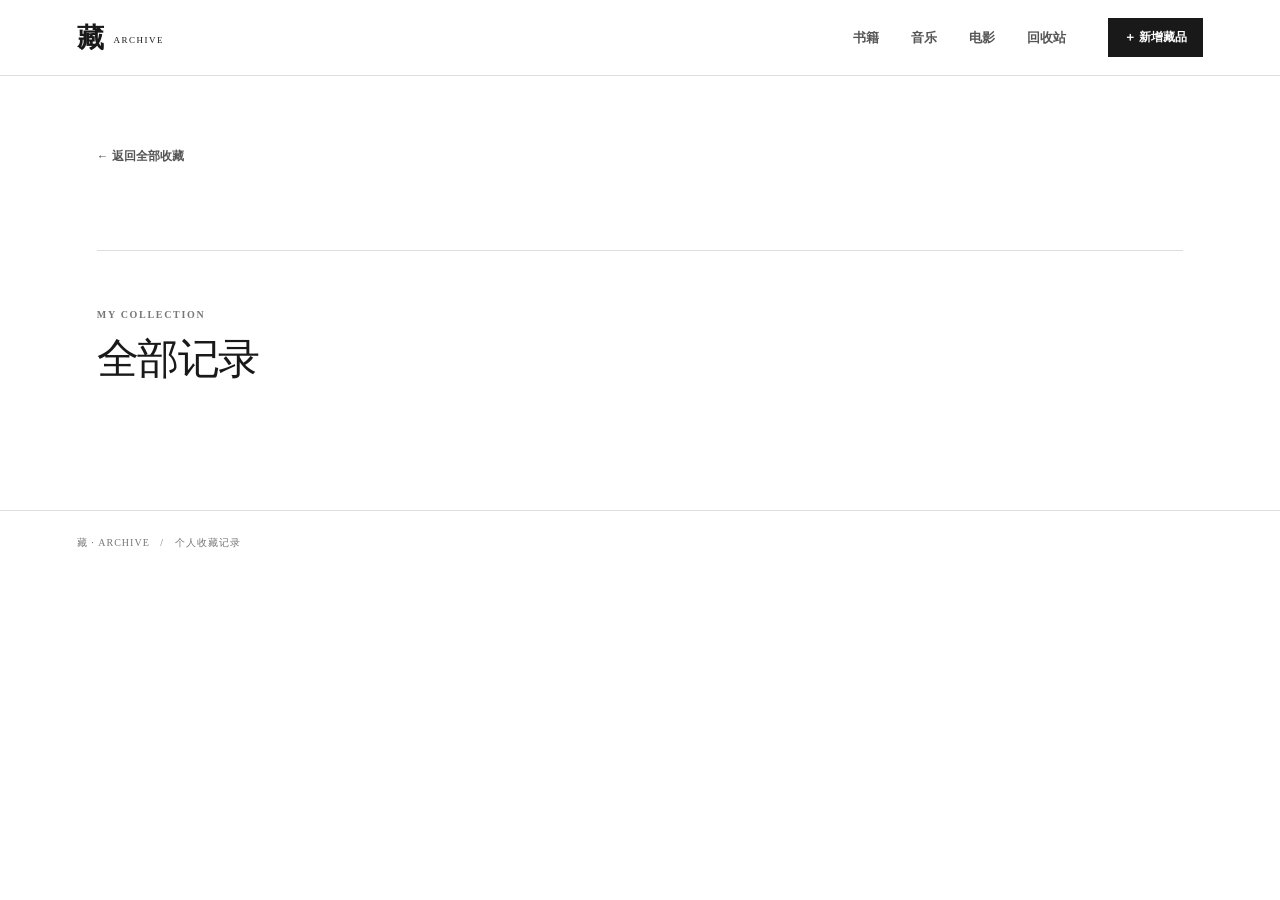
==== category.html @ 3b6a6744 "Add files via upload" ====
<!doctype html><html lang="zh-CN"><head><meta charset="UTF-8"><meta name="viewport" content="width=device-width,initial-scale=1.0"><title>藏 · 分类收藏</title><link rel="preconnect" href="https://fonts.googleapis.com"><link rel="preconnect" href="https://fonts.gstatic.com" crossorigin><link href="https://fonts.googleapis.com/css2?family=Noto+Sans+SC:wght@400;500;600;700&family=Playfair+Display:ital,wght@0,500;0,600;1,500&display=swap" rel="stylesheet"><link rel="stylesheet" href="styles.css"></head><body data-page="category"><header class="topbar"><a href="index.html" class="brand">藏 <span>ARCHIVE</span></a><nav><a href="category.html?type=books">书籍</a><a href="category.html?type=music">音乐</a><a href="category.html?type=movies">电影</a><a href="trash.html">回收站</a></nav><button class="add-button" data-add>＋ 新增藏品</button></header><main><section class="category-hero"><a class="back" href="index.html">← 返回全部收藏</a><p class="eyebrow" id="category-kicker"></p><h1 id="category-title"></h1><p class="intro" id="category-description"></p><p class="field-hint" id="field-hint"></p></section><section class="collection-section compact"><div class="section-heading"><div><p class="eyebrow">MY COLLECTION</p><h2 id="list-title">全部记录</h2></div></div><div class="collection-grid" id="collection-grid"></div></section></main><footer>藏 · ARCHIVE &nbsp; / &nbsp; 个人收藏记录</footer><script src="app.js"></script></body></html>
---- styles.css ----
:root { --ink:#191919; --muted:#777; --line:#dedede; --paper:#fff; --soft:#f7f7f5; }
* { box-sizing:border-box; }
html { scroll-behavior:smooth; }
body { margin:0; color:var(--ink); background:var(--paper); font-family:"Noto Sans SC", sans-serif; font-size:14px; }
.topbar { height:76px; border-bottom:1px solid var(--line); display:flex; align-items:center; justify-content:space-between; padding:0 clamp(24px,6vw,92px); position:sticky; top:0; background:rgba(255,255,255,.95); z-index:5; backdrop-filter:blur(8px); }
.brand { color:var(--ink); text-decoration:none; font:600 27px "Playfair Display", serif; letter-spacing:-1px; }.brand span { font:500 9px "Noto Sans SC"; letter-spacing:1.5px; margin-left:5px; vertical-align:middle; }
nav { display:flex; gap:32px; margin-left:auto; margin-right:42px; } nav a { color:#555; text-decoration:none; font-size:13px; } nav a:hover,.text-link:hover { color:#000; }
button { font:inherit; cursor:pointer; }.add-button,.primary { border:1px solid var(--ink); background:var(--ink); color:white; padding:10px 15px; font-size:12px; }.add-button:hover,.primary:hover { background:#444; }
main { max-width:1240px; margin:auto; padding:0 clamp(24px,6vw,92px); }.hero { min-height:500px; padding:86px 0 64px; display:flex; align-items:flex-start; justify-content:space-between; border-bottom:1px solid var(--line); }
.eyebrow { margin:0 0 16px; color:#777; font-size:10px; letter-spacing:1.7px; font-weight:600; }.hero h1,.section-heading h2,.record-guide h2,.dialog-head h2 { margin:0; font:500 clamp(48px,6vw,78px)/1.1 "Playfair Display", "Noto Sans SC", serif; letter-spacing:-2.5px; }.hero h1 em { font-style:italic; font-weight:500; }.intro { max-width:370px; color:#666; line-height:1.9; margin:25px 0 30px; }.text-link { color:var(--ink); text-decoration:none; font-weight:600; font-size:12px; border-bottom:1px solid var(--ink); padding-bottom:5px; }.text-link span { margin-left:14px; }
.hero-note { width:195px; margin-top:38px; border-top:1px solid var(--ink); padding-top:14px; }.hero-note p { font-size:11px; color:#777; margin:0 0 22px; }.hero-note strong { display:block; font:500 66px/.8 "Playfair Display",serif; }.hero-note span { display:block; margin-top:12px; color:#777; font-size:11px; }
.summary { padding:36px 0 55px; border-bottom:1px solid var(--line); }.summary>p { color:#777; letter-spacing:1.5px; font-size:10px; font-weight:600; }.summary-grid { display:grid; grid-template-columns:repeat(4,1fr); }.summary-item { border-left:1px solid var(--line); padding:0 24px; }.summary-item:first-child { border-left:0; padding-left:0; }.summary-count { display:block; font:500 37px "Playfair Display",serif; }.summary-label { color:#777; font-size:12px; }
.collection-section { padding:76px 0 90px; }.section-heading { display:flex; justify-content:space-between; align-items:flex-end; }.section-heading h2,.record-guide h2,.dialog-head h2 { font-size:42px; letter-spacing:-1.5px; }.filter { background:transparent; border:0; border-bottom:1px solid var(--ink); padding:6px 0; font-size:12px; }.shelf-nav { display:flex; gap:10px; margin:37px 0 28px; flex-wrap:wrap; }.shelf { padding:9px 14px; border:1px solid var(--line); background:white; font-size:12px; color:#666; }.shelf.active,.shelf:hover { border-color:var(--ink); color:var(--ink); }
.collection-grid { display:grid; grid-template-columns:repeat(4,1fr); gap:18px; }.card { min-height:260px; border:1px solid var(--line); padding:18px; display:flex; flex-direction:column; transition:transform .2s,box-shadow .2s; }.card:hover { transform:translateY(-3px); box-shadow:4px 5px 0 var(--ink); }.card-visual { height:125px; display:flex; align-items:center; justify-content:center; margin:-1px -1px 19px; color:white; font:500 48px "Playfair Display",serif; }.book { background:#9c473d; }.poster { background:#2a2b35; }.media { background:#5d6f68; }.merch { background:#a78447; }.card-type { color:#777; font-size:10px; letter-spacing:1.2px; }.card h3 { font-size:16px; margin:6px 0 5px; font-weight:600; line-height:1.4; }.card-meta { color:#777; font-size:12px; margin:0; }.card-note { color:#777; font-size:11px; margin-top:auto; padding-top:12px; border-top:1px solid #eee; }
.record-guide { border-top:1px solid var(--ink); padding:39px 0 90px; display:flex; justify-content:space-between; }.record-guide p:last-child { max-width:330px; color:#666; line-height:1.9; margin:17px 0 0; } footer { padding:25px clamp(24px,6vw,92px); border-top:1px solid var(--line); color:#777; font-size:10px; letter-spacing:1px; }
dialog { width:min(670px,calc(100% - 32px)); border:1px solid var(--ink); padding:0; box-shadow:10px 10px 0 rgba(0,0,0,.14); } dialog::backdrop { background:rgba(0,0,0,.18); }.dialog-head { padding:28px 30px 22px; display:flex; justify-content:space-between; border-bottom:1px solid var(--line); }.dialog-head h2 { font-size:34px; }.close { border:0; background:none; font-size:28px; height:30px; line-height:20px; }.form-grid { padding:25px 30px; display:grid; grid-template-columns:1fr 1fr; gap:18px; } label { color:#555; font-size:11px; display:flex; flex-direction:column; gap:7px; } input,select,textarea { width:100%; border:1px solid #ccc; border-radius:0; padding:10px; background:white; color:var(--ink); font:13px "Noto Sans SC",sans-serif; }.wide { grid-column:1/-1; }.dialog-actions { padding:18px 30px 27px; display:flex; justify-content:flex-end; gap:10px; }.secondary { background:white; border:1px solid #ccc; padding:10px 18px; font-size:12px; }
@media (max-width:720px) { .topbar { height:64px; }.topbar nav { display:none; }.hero { min-height:440px; padding-top:65px; }.hero-note { width:120px; }.hero-note strong { font-size:48px; }.summary-grid { grid-template-columns:1fr 1fr; gap:24px 0; }.summary-item:nth-child(3) { border-left:0; padding-left:0; }.collection-grid { grid-template-columns:1fr 1fr; }.record-guide { display:block; }.form-grid { grid-template-columns:1fr; }.wide { grid-column:auto; } }
@media (max-width:430px) { .hero { display:block; }.hero-note { margin-top:60px; }.collection-grid { grid-template-columns:1fr; }.add-button { padding:8px 10px; }.summary-item { padding:0 12px; } }
.card-link { color:inherit; text-decoration:none; }.medium { font-weight:700; color:var(--ink); }.detail-hero { display:grid; grid-template-columns:minmax(220px,40%) 1fr; gap:60px; align-items:center; padding:56px 0; border-bottom:1px solid var(--line); }.detail-visual { min-height:310px; display:grid; place-items:center; color:#fff; font:500 100px "Playfair Display",serif; }.detail-hero h1 { margin:0; font:500 58px/1.15 "Playfair Display","Noto Sans SC",serif; letter-spacing:-2px; }.detail-creator { color:#666; font-size:17px; margin:20px 0; }.detail-format { display:inline-block; border:1px solid var(--ink); padding:6px 13px; font-weight:700; font-size:12px; }.detail-body { display:grid; grid-template-columns:1.35fr 1fr; gap:60px; padding:58px 0 100px; }.detail-body h2 { font:500 30px "Playfair Display","Noto Sans SC",serif; margin:0 0 22px; }.detail-body dl { margin:0; border-top:1px solid var(--line); }.detail-body dl div { display:grid; grid-template-columns:120px 1fr; padding:16px 0; border-bottom:1px solid var(--line); }.detail-body dt { color:#777; font-size:12px; }.detail-body dd { margin:0; font-weight:500; }.detail-note { padding:25px 28px; background:var(--soft); align-self:start; }.detail-note p:last-child { line-height:1.9; color:#555; margin:0; }.detail-empty { min-height:500px; padding-top:100px; }.detail-empty h1 { font:500 42px "Playfair Display","Noto Sans SC",serif; }
@media (max-width:720px) { .detail-hero,.detail-body { grid-template-columns:1fr; gap:30px; }.detail-visual { min-height:210px; }.detail-hero h1 { font-size:42px; }.detail-body { padding-top:40px; }.detail-body dl div { grid-template-columns:100px 1fr; } }
.detail-actions { display:flex; gap:10px; margin-top:31px; }.danger { border:1px solid #9c473d; color:#9c473d; background:#fff; padding:10px 18px; font-size:12px; }.danger:hover { background:#9c473d; color:#fff; }.trash-hero { padding:72px 0 50px; border-bottom:1px solid var(--line); }.trash-hero h1 { font:500 60px "Playfair Display","Noto Sans SC",serif; margin:0; letter-spacing:-2px; }.trash-card { border-top:1px solid var(--line); padding:18px 0; display:grid; grid-template-columns:58px 1fr auto; align-items:center; gap:17px; }.trash-card:last-child { border-bottom:1px solid var(--line); }.trash-icon { width:56px; height:56px; display:grid; place-items:center; color:#fff; font:500 30px "Playfair Display",serif; }.trash-card h3 { font-size:16px; margin:5px 0; }.trash-card p { color:#777; font-size:12px; margin:0; }.trash-actions { display:flex; gap:9px; }.trash-actions .secondary,.trash-actions .danger { padding:8px 12px; }
@media (max-width:720px) { .trash-card { grid-template-columns:52px 1fr; }.trash-actions { grid-column:1/-1; }.detail-actions { flex-wrap:wrap; } }
.trash-toolbar { min-height:44px; display:flex; align-items:center; gap:17px; margin:0 0 22px; color:#777; font-size:12px; }.trash-toolbar .select-all { flex-direction:row; align-items:center; gap:7px; color:var(--ink); }.trash-toolbar input { width:15px; height:15px; accent-color:var(--ink); }.trash-toolbar .danger { margin-left:auto; }.trash-toolbar .danger:disabled { opacity:.35; cursor:not-allowed; }.collection-grid:has(.trash-card) { grid-template-columns:repeat(3,1fr); }.trash-card { position:relative; display:flex; flex-direction:column; min-height:225px; border:1px solid var(--line); padding:20px; }.trash-check { position:absolute; top:17px; right:17px; }.trash-check input { width:15px; height:15px; accent-color:var(--ink); }.trash-card .card-top { display:flex; align-items:center; gap:10px; }.trash-card h3 { margin:31px 0 8px; font-size:20px; letter-spacing:-.4px; }.trash-card .card-meta { margin:0; color:#777; font-size:12px; }.trash-card .trash-actions { display:flex; gap:9px; margin-top:auto; padding-top:18px; }.trash-card .trash-actions .secondary,.trash-card .trash-actions .danger { padding:8px 12px; }.trash-card:hover { box-shadow:4px 5px 0 var(--ink); }
@media (max-width:720px) { .collection-grid:has(.trash-card) { grid-template-columns:1fr; }.trash-toolbar { flex-wrap:wrap; }.trash-toolbar .danger { margin-left:0; } }
.topbar nav a,.topbar .add-button,.back,.text-link { font-family:"Noto Serif SC","Songti SC","SimSun",serif; font-weight:600; }.detail-body { grid-template-columns:1.55fr .85fr; gap:42px; }.detail-body>div>.eyebrow,.detail-note>.eyebrow { margin-bottom:7px; }.detail-body h2 { font:500 22px "Noto Serif SC","Songti SC","SimSun",serif; margin:0 0 18px; }.detail-body dl { display:grid; grid-template-columns:repeat(2,minmax(0,1fr)); gap:10px; border:0; }.detail-body dl div { display:block; min-height:92px; padding:17px 18px; border:0; background:var(--soft); }.detail-body dt { color:#888; font-size:11px; letter-spacing:.4px; }.detail-body dd { margin-top:10px; font-family:"Noto Serif SC","Songti SC","SimSun",serif; font-size:18px; font-weight:600; color:var(--ink); }.detail-note { padding:24px 26px; border-top:2px solid var(--ink); background:#fafafa; }.detail-note p:last-child { margin-top:18px; font-family:"Noto Serif SC","Songti SC","SimSun",serif; font-size:16px; line-height:2; }.detail-note h2 { font-size:20px; }
@media (max-width:720px) { .detail-body { grid-template-columns:1fr; }.detail-body dl { grid-template-columns:1fr 1fr; } }
@media (max-width:430px) { .detail-body dl { grid-template-columns:1fr; } }
body,body * { font-family:"Songti SC","STSong","SimSun","Noto Serif SC",serif !important; }
.hero h1 em { font-style:normal; }.compact .collection-grid { margin-top:38px; }
.card-visual { overflow:hidden; }.card-visual img,.detail-visual img,.cover-preview img { width:100%; height:100%; object-fit:cover; display:block; }.cover-upload>span { color:#888; font-weight:400; }.cover-upload input[type="file"] { padding:8px; font-size:12px; }.cover-preview { width:120px; height:150px; display:grid; place-items:center; overflow:hidden; color:#999; border:1px dashed #bbb; background:#fafafa; font-size:11px; text-align:center; }.detail-visual { overflow:hidden; }
#confirm-dialog,#delete-dialog { width:min(480px,calc(100% - 32px)); }.confirm { padding:24px; }.confirm h2 { font-size:25px; }.confirm .dialog-actions { padding:12px 0 0; }
.text-card { min-height:225px; padding:20px; box-shadow:none; }.text-card:hover { box-shadow:4px 5px 0 var(--ink); }.text-card .card-top { display:flex; align-items:center; gap:10px; }.card-mark { width:29px; height:29px; display:grid; place-items:center; color:#fff; font:500 17px "Playfair Display",serif; }.text-card h3 { margin:31px 0 8px; font-size:20px; letter-spacing:-.4px; }.text-card .card-meta { font-size:12px; }.text-card .card-meta span { margin:0 5px; color:#aaa; }.text-card .card-note { margin-top:19px; white-space:nowrap; overflow:hidden; text-overflow:ellipsis; }.card-open { color:#777; font-size:11px; margin-top:auto; opacity:0; transition:opacity .2s; }.text-card:hover .card-open { opacity:1; }.detail-visual.has-cover { min-height:0; display:block; background:transparent; }.detail-visual.has-cover img { width:100%; height:auto; max-height:680px; object-fit:contain; display:block; }
.remove-cover { width:max-content; border:0; background:transparent; color:#9c473d; padding:0; font-size:12px; text-decoration:underline; }
.summary-item { text-decoration:none; color:var(--ink); }.summary-label i { font-style:normal; margin-left:7px; opacity:0; transition:opacity .2s; }.summary-item:hover i { opacity:1; }
.movie { background:#2a2b35; }.music { background:#5d6f68; }
.category-hero { padding:72px 0 55px; border-bottom:1px solid var(--line); }.category-hero h1 { font:500 64px "Playfair Display","Noto Sans SC",serif; margin:18px 0 0; letter-spacing:-2px; }.back { color:#555; text-decoration:none; font-size:12px; }.field-hint { border-left:2px solid var(--ink); padding-left:12px; max-width:700px; color:#777; font-size:12px; line-height:1.8; }.compact { padding-top:58px; }.empty { color:#777; }.type-options { padding:13px 30px 30px; }.type-options button { width:100%; position:relative; display:grid; grid-template-columns:50px 1fr 28px; align-items:center; gap:14px; padding:16px 0; border:0; border-bottom:1px solid var(--line); background:white; text-align:left; }.type-options button:hover b { text-decoration:underline; }.type-options b { font-size:17px; }.type-options small { grid-column:2; color:#777; margin-top:-15px; }.type-options i { grid-column:3; grid-row:1/3; font-style:normal; }.type-icon { grid-row:1/3; width:48px; height:48px; display:grid; place-items:center; color:white; font:500 27px "Playfair Display",serif; }.confirm { padding:30px; }.confirm h2 { font-size:28px; margin:0; }.confirm>p:not(.eyebrow) { color:#666; line-height:1.8; }.confirm .dialog-actions { padding:16px 0 0; }
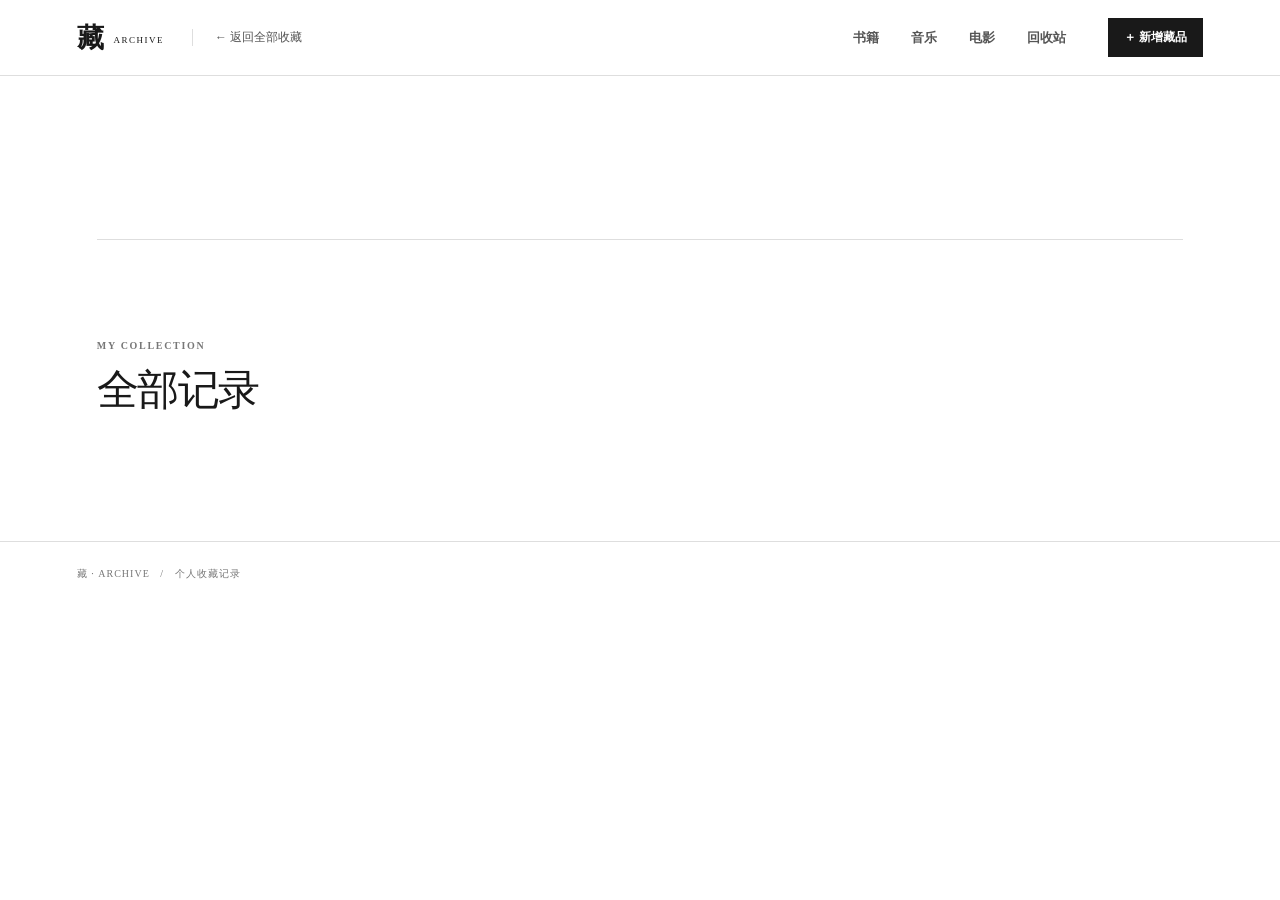
==== commit 5b8418a5: "Add files via upload" ====
--- a/category.html
+++ b/category.html
@@ -1 +1,52 @@
-<!doctype html><html lang="zh-CN"><head><meta charset="UTF-8"><meta name="viewport" content="width=device-width,initial-scale=1.0"><title>藏 · 分类收藏</title><link rel="preconnect" href="https://fonts.googleapis.com"><link rel="preconnect" href="https://fonts.gstatic.com" crossorigin><link href="https://fonts.googleapis.com/css2?family=Noto+Sans+SC:wght@400;500;600;700&family=Playfair+Display:ital,wght@0,500;0,600;1,500&display=swap" rel="stylesheet"><link rel="stylesheet" href="styles.css"></head><body data-page="category"><header class="topbar"><a href="index.html" class="brand">藏 <span>ARCHIVE</span></a><nav><a href="category.html?type=books">书籍</a><a href="category.html?type=music">音乐</a><a href="category.html?type=movies">电影</a><a href="trash.html">回收站</a></nav><button class="add-button" data-add>＋ 新增藏品</button></header><main><section class="category-hero"><a class="back" href="index.html">← 返回全部收藏</a><p class="eyebrow" id="category-kicker"></p><h1 id="category-title"></h1><p class="intro" id="category-description"></p><p class="field-hint" id="field-hint"></p></section><section class="collection-section compact"><div class="section-heading"><div><p class="eyebrow">MY COLLECTION</p><h2 id="list-title">全部记录</h2></div></div><div class="collection-grid" id="collection-grid"></div></section></main><footer>藏 · ARCHIVE &nbsp; / &nbsp; 个人收藏记录</footer><script src="app.js"></script></body></html>
+<!doctype html>
+<html lang="zh-CN">
+<head>
+  <meta charset="UTF-8">
+  <meta name="viewport" content="width=device-width,initial-scale=1.0">
+  <title>藏 · 分类收藏</title>
+  <link rel="preconnect" href="https://fonts.googleapis.com">
+  <link rel="preconnect" href="https://fonts.gstatic.com" crossorigin>
+  <link href="https://fonts.googleapis.com/css2?family=Noto+Sans+SC:wght@400;500;600;700&family=Playfair+Display:ital,wght@0,500;0,600;1,500&display=swap" rel="stylesheet">
+  <link rel="stylesheet" href="styles.css">
+</head>
+<body data-page="category">
+  <header class="topbar">
+    <div class="topbar-left">
+      <a href="index.html" class="brand">藏 <span>ARCHIVE</span></a>
+      <a class="topbar-back" href="index.html">← 返回全部收藏</a>
+    </div>
+    <nav>
+      <a href="category.html?type=books">书籍</a>
+      <a href="category.html?type=music">音乐</a>
+      <a href="category.html?type=movies">电影</a>
+      <a href="trash.html">回收站</a>
+    </nav>
+    <button class="add-button" data-add>＋ 新增藏品</button>
+  </header>
+
+  <main>
+    <section class="category-hero">
+      <div class="category-hero-main">
+        <h1 id="category-title"></h1>
+      </div>
+      <div class="category-hero-aside">
+        <p class="intro" id="category-description"></p>
+        <p class="field-hint" id="field-hint"></p>
+      </div>
+    </section>
+
+    <section class="collection-section compact">
+      <div class="section-heading">
+        <div>
+          <p class="eyebrow">MY COLLECTION</p>
+          <h2 id="list-title">全部记录</h2>
+        </div>
+      </div>
+      <div class="collection-grid" id="collection-grid"></div>
+    </section>
+  </main>
+
+  <footer>藏 · ARCHIVE &nbsp; / &nbsp; 个人收藏记录</footer>
+  <script type="module" src="app.js"></script>
+</body>
+</html>
--- a/styles.css
+++ b/styles.css
@@ -4,17 +4,19 @@
 body { margin:0; color:var(--ink); background:var(--paper); font-family:"Noto Sans SC", sans-serif; font-size:14px; }
 .topbar { height:76px; border-bottom:1px solid var(--line); display:flex; align-items:center; justify-content:space-between; padding:0 clamp(24px,6vw,92px); position:sticky; top:0; background:rgba(255,255,255,.95); z-index:5; backdrop-filter:blur(8px); }
 .brand { color:var(--ink); text-decoration:none; font:600 27px "Playfair Display", serif; letter-spacing:-1px; }.brand span { font:500 9px "Noto Sans SC"; letter-spacing:1.5px; margin-left:5px; vertical-align:middle; }
-nav { display:flex; gap:32px; margin-left:auto; margin-right:42px; } nav a { color:#555; text-decoration:none; font-size:13px; } nav a:hover,.text-link:hover { color:#000; }
+nav { display:flex; gap:32px; margin-left:auto; margin-right:42px; } nav a { color:#555; text-decoration:none; font-size:13px; } nav a:hover,.text-link:hover { color:#000; } nav a.active { color:var(--ink); font-weight:600; }
+.topbar-left { display:flex; align-items:center; gap:28px; }
+.topbar-back { color:#555; text-decoration:none; font-size:12px; border-left:1px solid var(--line); padding-left:22px; transition:color .15s; } .topbar-back:hover { color:var(--ink); }
 button { font:inherit; cursor:pointer; }.add-button,.primary { border:1px solid var(--ink); background:var(--ink); color:white; padding:10px 15px; font-size:12px; }.add-button:hover,.primary:hover { background:#444; }
 main { max-width:1240px; margin:auto; padding:0 clamp(24px,6vw,92px); }.hero { min-height:500px; padding:86px 0 64px; display:flex; align-items:flex-start; justify-content:space-between; border-bottom:1px solid var(--line); }
 .eyebrow { margin:0 0 16px; color:#777; font-size:10px; letter-spacing:1.7px; font-weight:600; }.hero h1,.section-heading h2,.record-guide h2,.dialog-head h2 { margin:0; font:500 clamp(48px,6vw,78px)/1.1 "Playfair Display", "Noto Sans SC", serif; letter-spacing:-2.5px; }.hero h1 em { font-style:italic; font-weight:500; }.intro { max-width:370px; color:#666; line-height:1.9; margin:25px 0 30px; }.text-link { color:var(--ink); text-decoration:none; font-weight:600; font-size:12px; border-bottom:1px solid var(--ink); padding-bottom:5px; }.text-link span { margin-left:14px; }
 .hero-note { width:195px; margin-top:38px; border-top:1px solid var(--ink); padding-top:14px; }.hero-note p { font-size:11px; color:#777; margin:0 0 22px; }.hero-note strong { display:block; font:500 66px/.8 "Playfair Display",serif; }.hero-note span { display:block; margin-top:12px; color:#777; font-size:11px; }
 .summary { padding:36px 0 55px; border-bottom:1px solid var(--line); }.summary>p { color:#777; letter-spacing:1.5px; font-size:10px; font-weight:600; }.summary-grid { display:grid; grid-template-columns:repeat(4,1fr); }.summary-item { border-left:1px solid var(--line); padding:0 24px; }.summary-item:first-child { border-left:0; padding-left:0; }.summary-count { display:block; font:500 37px "Playfair Display",serif; }.summary-label { color:#777; font-size:12px; }
 .collection-section { padding:76px 0 90px; }.section-heading { display:flex; justify-content:space-between; align-items:flex-end; }.section-heading h2,.record-guide h2,.dialog-head h2 { font-size:42px; letter-spacing:-1.5px; }.filter { background:transparent; border:0; border-bottom:1px solid var(--ink); padding:6px 0; font-size:12px; }.shelf-nav { display:flex; gap:10px; margin:37px 0 28px; flex-wrap:wrap; }.shelf { padding:9px 14px; border:1px solid var(--line); background:white; font-size:12px; color:#666; }.shelf.active,.shelf:hover { border-color:var(--ink); color:var(--ink); }
-.collection-grid { display:grid; grid-template-columns:repeat(4,1fr); gap:18px; }.card { min-height:260px; border:1px solid var(--line); padding:18px; display:flex; flex-direction:column; transition:transform .2s,box-shadow .2s; }.card:hover { transform:translateY(-3px); box-shadow:4px 5px 0 var(--ink); }.card-visual { height:125px; display:flex; align-items:center; justify-content:center; margin:-1px -1px 19px; color:white; font:500 48px "Playfair Display",serif; }.book { background:#9c473d; }.poster { background:#2a2b35; }.media { background:#5d6f68; }.merch { background:#a78447; }.card-type { color:#777; font-size:10px; letter-spacing:1.2px; }.card h3 { font-size:16px; margin:6px 0 5px; font-weight:600; line-height:1.4; }.card-meta { color:#777; font-size:12px; margin:0; }.card-note { color:#777; font-size:11px; margin-top:auto; padding-top:12px; border-top:1px solid #eee; }
+.collection-grid { display:grid; grid-template-columns:repeat(4,1fr); gap:18px; }.card { min-height:260px; border:1px solid var(--line); padding:18px; display:flex; flex-direction:column; transition:transform .2s,box-shadow .2s; }.card:hover { transform:translateY(-3px); box-shadow:4px 5px 0 var(--ink); }.card-visual { height:125px; display:flex; align-items:center; justify-content:center; margin:-1px -1px 19px; color:white; font:500 48px "Playfair Display",serif; }.book { background:#9c473d; }.poster { background:#2a2b35; }.media { background:#5d6f68; }.merch { background:#a78447; }.card-type { color:var(--ink); font-size:12px; letter-spacing:.6px; font-weight:700; }.card h3 { font-size:16px; margin:6px 0 5px; font-weight:600; line-height:1.4; }.card-meta { color:#777; font-size:12px; margin:0; }.card-note { color:#777; font-size:11px; margin-top:auto; padding-top:12px; border-top:1px solid #eee; }
 .record-guide { border-top:1px solid var(--ink); padding:39px 0 90px; display:flex; justify-content:space-between; }.record-guide p:last-child { max-width:330px; color:#666; line-height:1.9; margin:17px 0 0; } footer { padding:25px clamp(24px,6vw,92px); border-top:1px solid var(--line); color:#777; font-size:10px; letter-spacing:1px; }
 dialog { width:min(670px,calc(100% - 32px)); border:1px solid var(--ink); padding:0; box-shadow:10px 10px 0 rgba(0,0,0,.14); } dialog::backdrop { background:rgba(0,0,0,.18); }.dialog-head { padding:28px 30px 22px; display:flex; justify-content:space-between; border-bottom:1px solid var(--line); }.dialog-head h2 { font-size:34px; }.close { border:0; background:none; font-size:28px; height:30px; line-height:20px; }.form-grid { padding:25px 30px; display:grid; grid-template-columns:1fr 1fr; gap:18px; } label { color:#555; font-size:11px; display:flex; flex-direction:column; gap:7px; } input,select,textarea { width:100%; border:1px solid #ccc; border-radius:0; padding:10px; background:white; color:var(--ink); font:13px "Noto Sans SC",sans-serif; }.wide { grid-column:1/-1; }.dialog-actions { padding:18px 30px 27px; display:flex; justify-content:flex-end; gap:10px; }.secondary { background:white; border:1px solid #ccc; padding:10px 18px; font-size:12px; }
-@media (max-width:720px) { .topbar { height:64px; }.topbar nav { display:none; }.hero { min-height:440px; padding-top:65px; }.hero-note { width:120px; }.hero-note strong { font-size:48px; }.summary-grid { grid-template-columns:1fr 1fr; gap:24px 0; }.summary-item:nth-child(3) { border-left:0; padding-left:0; }.collection-grid { grid-template-columns:1fr 1fr; }.record-guide { display:block; }.form-grid { grid-template-columns:1fr; }.wide { grid-column:auto; } }
+@media (max-width:720px) { .topbar { height:64px; }.topbar nav { display:none; }.hero { min-height:440px; padding-top:65px; }.hero-note { width:120px; }.hero-note strong { font-size:48px; }.summary-grid { grid-template-columns:1fr 1fr; gap:24px 0; }.summary-item:nth-child(3) { border-left:0; padding-left:0; }.collection-grid { grid-template-columns:1fr 1fr; }.category-hero { grid-template-columns:1fr; gap:28px; padding:52px 0 40px; }.category-hero h1 { font-size:48px; }.record-guide { display:block; }.form-grid { grid-template-columns:1fr; }.wide { grid-column:auto; } }
 @media (max-width:430px) { .hero { display:block; }.hero-note { margin-top:60px; }.collection-grid { grid-template-columns:1fr; }.add-button { padding:8px 10px; }.summary-item { padding:0 12px; } }
 .card-link { color:inherit; text-decoration:none; }.medium { font-weight:700; color:var(--ink); }.detail-hero { display:grid; grid-template-columns:minmax(220px,40%) 1fr; gap:60px; align-items:center; padding:56px 0; border-bottom:1px solid var(--line); }.detail-visual { min-height:310px; display:grid; place-items:center; color:#fff; font:500 100px "Playfair Display",serif; }.detail-hero h1 { margin:0; font:500 58px/1.15 "Playfair Display","Noto Sans SC",serif; letter-spacing:-2px; }.detail-creator { color:#666; font-size:17px; margin:20px 0; }.detail-format { display:inline-block; border:1px solid var(--ink); padding:6px 13px; font-weight:700; font-size:12px; }.detail-body { display:grid; grid-template-columns:1.35fr 1fr; gap:60px; padding:58px 0 100px; }.detail-body h2 { font:500 30px "Playfair Display","Noto Sans SC",serif; margin:0 0 22px; }.detail-body dl { margin:0; border-top:1px solid var(--line); }.detail-body dl div { display:grid; grid-template-columns:120px 1fr; padding:16px 0; border-bottom:1px solid var(--line); }.detail-body dt { color:#777; font-size:12px; }.detail-body dd { margin:0; font-weight:500; }.detail-note { padding:25px 28px; background:var(--soft); align-self:start; }.detail-note p:last-child { line-height:1.9; color:#555; margin:0; }.detail-empty { min-height:500px; padding-top:100px; }.detail-empty h1 { font:500 42px "Playfair Display","Noto Sans SC",serif; }
 @media (max-width:720px) { .detail-hero,.detail-body { grid-template-columns:1fr; gap:30px; }.detail-visual { min-height:210px; }.detail-hero h1 { font-size:42px; }.detail-body { padding-top:40px; }.detail-body dl div { grid-template-columns:100px 1fr; } }
@@ -22,15 +24,15 @@
 @media (max-width:720px) { .trash-card { grid-template-columns:52px 1fr; }.trash-actions { grid-column:1/-1; }.detail-actions { flex-wrap:wrap; } }
 .trash-toolbar { min-height:44px; display:flex; align-items:center; gap:17px; margin:0 0 22px; color:#777; font-size:12px; }.trash-toolbar .select-all { flex-direction:row; align-items:center; gap:7px; color:var(--ink); }.trash-toolbar input { width:15px; height:15px; accent-color:var(--ink); }.trash-toolbar .danger { margin-left:auto; }.trash-toolbar .danger:disabled { opacity:.35; cursor:not-allowed; }.collection-grid:has(.trash-card) { grid-template-columns:repeat(3,1fr); }.trash-card { position:relative; display:flex; flex-direction:column; min-height:225px; border:1px solid var(--line); padding:20px; }.trash-check { position:absolute; top:17px; right:17px; }.trash-check input { width:15px; height:15px; accent-color:var(--ink); }.trash-card .card-top { display:flex; align-items:center; gap:10px; }.trash-card h3 { margin:31px 0 8px; font-size:20px; letter-spacing:-.4px; }.trash-card .card-meta { margin:0; color:#777; font-size:12px; }.trash-card .trash-actions { display:flex; gap:9px; margin-top:auto; padding-top:18px; }.trash-card .trash-actions .secondary,.trash-card .trash-actions .danger { padding:8px 12px; }.trash-card:hover { box-shadow:4px 5px 0 var(--ink); }
 @media (max-width:720px) { .collection-grid:has(.trash-card) { grid-template-columns:1fr; }.trash-toolbar { flex-wrap:wrap; }.trash-toolbar .danger { margin-left:0; } }
-.topbar nav a,.topbar .add-button,.back,.text-link { font-family:"Noto Serif SC","Songti SC","SimSun",serif; font-weight:600; }.detail-body { grid-template-columns:1.55fr .85fr; gap:42px; }.detail-body>div>.eyebrow,.detail-note>.eyebrow { margin-bottom:7px; }.detail-body h2 { font:500 22px "Noto Serif SC","Songti SC","SimSun",serif; margin:0 0 18px; }.detail-body dl { display:grid; grid-template-columns:repeat(2,minmax(0,1fr)); gap:10px; border:0; }.detail-body dl div { display:block; min-height:92px; padding:17px 18px; border:0; background:var(--soft); }.detail-body dt { color:#888; font-size:11px; letter-spacing:.4px; }.detail-body dd { margin-top:10px; font-family:"Noto Serif SC","Songti SC","SimSun",serif; font-size:18px; font-weight:600; color:var(--ink); }.detail-note { padding:24px 26px; border-top:2px solid var(--ink); background:#fafafa; }.detail-note p:last-child { margin-top:18px; font-family:"Noto Serif SC","Songti SC","SimSun",serif; font-size:16px; line-height:2; }.detail-note h2 { font-size:20px; }
+.topbar nav a,.topbar .add-button,.back,.text-link { font-family:"Noto Serif SC","Songti SC","SimSun",serif; font-weight:600; }.detail-section-heading { padding:58px 0 0; }.detail-section-heading .eyebrow { margin:0 0 7px; }.detail-section-heading h2 { font:500 22px "Noto Serif SC","Songti SC","SimSun",serif; margin:0; }.detail-body { grid-template-columns:1.2fr 1fr; gap:42px; padding:32px 0 100px; }.detail-note>.eyebrow { margin-bottom:7px; }.detail-note h2 { font:500 22px "Noto Serif SC","Songti SC","SimSun",serif; margin:0 0 18px; }.detail-body dl { display:grid; grid-template-columns:repeat(2,minmax(0,1fr)); gap:10px; border:0; }.detail-body dl div { display:block; min-height:92px; padding:17px 18px; border:0; background:var(--soft); }.detail-body dt { color:#888; font-size:11px; letter-spacing:.4px; }.detail-body dd { margin-top:10px; font-family:"Noto Serif SC","Songti SC","SimSun",serif; font-size:18px; font-weight:600; color:var(--ink); }.detail-note { padding:24px 26px; border-top:2px solid var(--ink); background:var(--soft); align-self:stretch; }.detail-note p:last-child { margin-top:18px; font-family:"Noto Serif SC","Songti SC","SimSun",serif; font-size:16px; line-height:2; }
 @media (max-width:720px) { .detail-body { grid-template-columns:1fr; }.detail-body dl { grid-template-columns:1fr 1fr; } }
 @media (max-width:430px) { .detail-body dl { grid-template-columns:1fr; } }
 body,body * { font-family:"Songti SC","STSong","SimSun","Noto Serif SC",serif !important; }
 .hero h1 em { font-style:normal; }.compact .collection-grid { margin-top:38px; }
 .card-visual { overflow:hidden; }.card-visual img,.detail-visual img,.cover-preview img { width:100%; height:100%; object-fit:cover; display:block; }.cover-upload>span { color:#888; font-weight:400; }.cover-upload input[type="file"] { padding:8px; font-size:12px; }.cover-preview { width:120px; height:150px; display:grid; place-items:center; overflow:hidden; color:#999; border:1px dashed #bbb; background:#fafafa; font-size:11px; text-align:center; }.detail-visual { overflow:hidden; }
 #confirm-dialog,#delete-dialog { width:min(480px,calc(100% - 32px)); }.confirm { padding:24px; }.confirm h2 { font-size:25px; }.confirm .dialog-actions { padding:12px 0 0; }
-.text-card { min-height:225px; padding:20px; box-shadow:none; }.text-card:hover { box-shadow:4px 5px 0 var(--ink); }.text-card .card-top { display:flex; align-items:center; gap:10px; }.card-mark { width:29px; height:29px; display:grid; place-items:center; color:#fff; font:500 17px "Playfair Display",serif; }.text-card h3 { margin:31px 0 8px; font-size:20px; letter-spacing:-.4px; }.text-card .card-meta { font-size:12px; }.text-card .card-meta span { margin:0 5px; color:#aaa; }.text-card .card-note { margin-top:19px; white-space:nowrap; overflow:hidden; text-overflow:ellipsis; }.card-open { color:#777; font-size:11px; margin-top:auto; opacity:0; transition:opacity .2s; }.text-card:hover .card-open { opacity:1; }.detail-visual.has-cover { min-height:0; display:block; background:transparent; }.detail-visual.has-cover img { width:100%; height:auto; max-height:680px; object-fit:contain; display:block; }
+.text-card { min-height:225px; padding:20px; box-shadow:none; }.text-card:hover { box-shadow:4px 5px 0 var(--ink); }.text-card .card-top { display:flex; align-items:center; gap:10px; }.card-mark { width:29px; height:29px; display:grid; place-items:center; color:#fff; font:500 17px "Playfair Display",serif; }.text-card h3 { margin:31px 0 8px; font-size:20px; letter-spacing:-.4px; }.text-card .card-meta { font-size:12px; font-weight:500; color:#555; }.text-card .card-meta span { margin:0 5px; color:#aaa; }.text-card .card-note { margin-top:19px; white-space:nowrap; overflow:hidden; text-overflow:ellipsis; font-weight:500; color:#555; }.card-open { color:#777; font-size:11px; margin-top:auto; opacity:0; transition:opacity .2s; }.text-card:hover .card-open { opacity:1; }.detail-visual.has-cover { min-height:0; display:block; background:transparent; }.detail-visual.has-cover img { width:100%; height:auto; max-height:680px; object-fit:contain; display:block; }
 .remove-cover { width:max-content; border:0; background:transparent; color:#9c473d; padding:0; font-size:12px; text-decoration:underline; }
 .summary-item { text-decoration:none; color:var(--ink); }.summary-label i { font-style:normal; margin-left:7px; opacity:0; transition:opacity .2s; }.summary-item:hover i { opacity:1; }
 .movie { background:#2a2b35; }.music { background:#5d6f68; }
-.category-hero { padding:72px 0 55px; border-bottom:1px solid var(--line); }.category-hero h1 { font:500 64px "Playfair Display","Noto Sans SC",serif; margin:18px 0 0; letter-spacing:-2px; }.back { color:#555; text-decoration:none; font-size:12px; }.field-hint { border-left:2px solid var(--ink); padding-left:12px; max-width:700px; color:#777; font-size:12px; line-height:1.8; }.compact { padding-top:58px; }.empty { color:#777; }.type-options { padding:13px 30px 30px; }.type-options button { width:100%; position:relative; display:grid; grid-template-columns:50px 1fr 28px; align-items:center; gap:14px; padding:16px 0; border:0; border-bottom:1px solid var(--line); background:white; text-align:left; }.type-options button:hover b { text-decoration:underline; }.type-options b { font-size:17px; }.type-options small { grid-column:2; color:#777; margin-top:-15px; }.type-options i { grid-column:3; grid-row:1/3; font-style:normal; }.type-icon { grid-row:1/3; width:48px; height:48px; display:grid; place-items:center; color:white; font:500 27px "Playfair Display",serif; }.confirm { padding:30px; }.confirm h2 { font-size:28px; margin:0; }.confirm>p:not(.eyebrow) { color:#666; line-height:1.8; }.confirm .dialog-actions { padding:16px 0 0; }
+.category-hero { display:grid; grid-template-columns:1fr minmax(280px,420px); gap:clamp(40px,8vw,110px); align-items:start; padding:72px 0 55px; border-bottom:1px solid var(--line); }.category-hero h1 { font:500 clamp(52px,7vw,86px) "Playfair Display","Noto Sans SC",serif; margin:0; letter-spacing:-2.5px; }.category-hero-aside { padding-top:14px; } .category-hero-aside .intro { max-width:none; margin:0 0 22px; }.back { color:#555; text-decoration:none; font-size:12px; }.field-hint { border-left:2px solid var(--ink); padding-left:12px; max-width:700px; color:#777; font-size:12px; line-height:1.8; }.compact { padding-top:100px; }.empty { color:#777; }.type-options { padding:13px 30px 30px; }.type-options button { width:100%; position:relative; display:grid; grid-template-columns:50px 1fr 28px; align-items:center; gap:14px; padding:16px 0; border:0; border-bottom:1px solid var(--line); background:white; text-align:left; }.type-options button:hover b { text-decoration:underline; }.type-options b { font-size:17px; }.type-options small { grid-column:2; color:#777; margin-top:-15px; }.type-options i { grid-column:3; grid-row:1/3; font-style:normal; }.type-icon { grid-row:1/3; width:48px; height:48px; display:grid; place-items:center; color:white; font:500 27px "Playfair Display",serif; }.confirm { padding:30px; }.confirm h2 { font-size:28px; margin:0; }.confirm>p:not(.eyebrow) { color:#666; line-height:1.8; }.confirm .dialog-actions { padding:16px 0 0; }
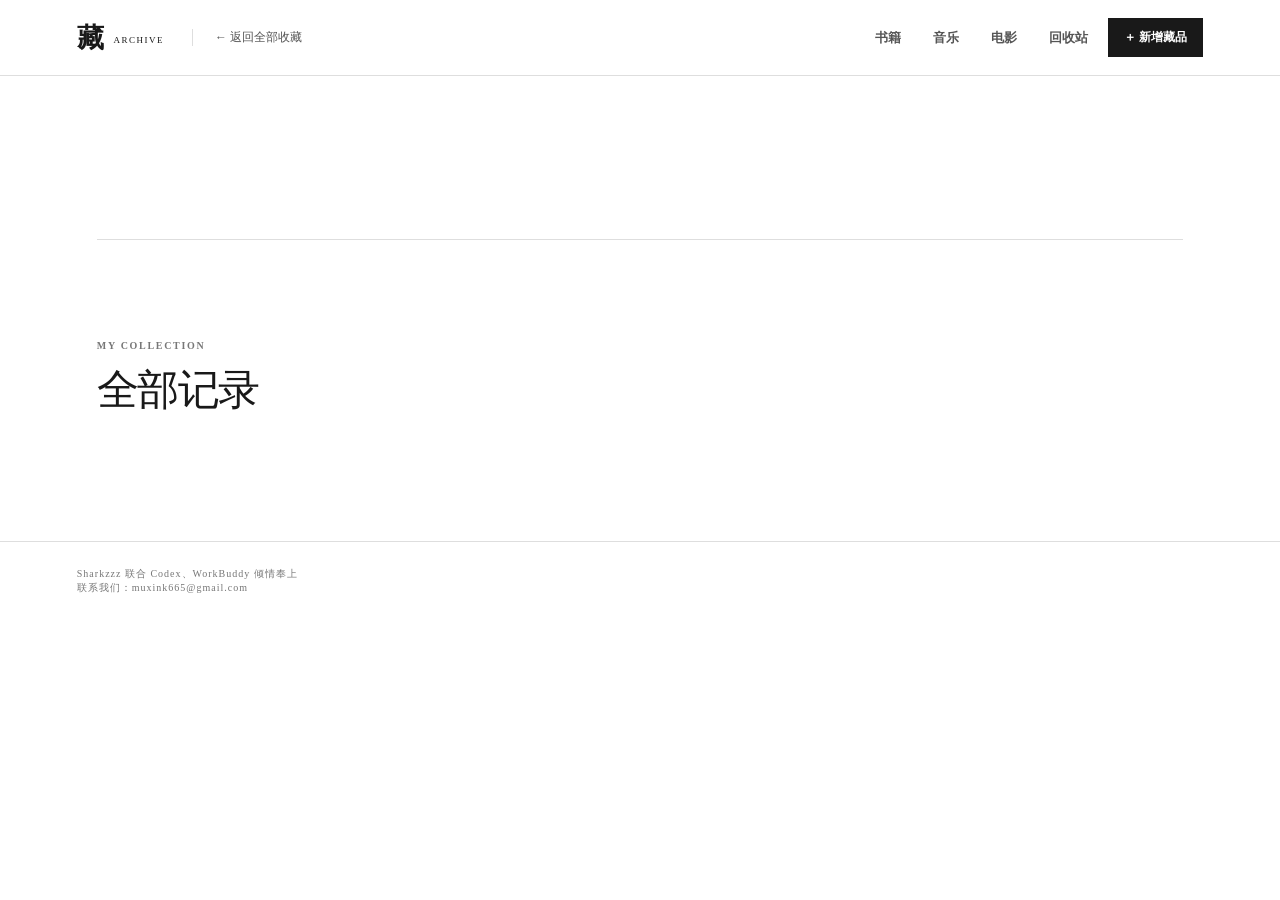
==== commit ce4d2664: "Add files via upload" ====
--- a/category.html
+++ b/category.html
@@ -46,7 +46,7 @@
     </section>
   </main>
 
-  <footer>藏 · ARCHIVE &nbsp; / &nbsp; 个人收藏记录</footer>
+  <footer>Sharkzzz 联合 Codex、WorkBuddy 倾情奉上<br>联系我们：muxink665@gmail.com</footer>
   <script type="module" src="app.js"></script>
 </body>
 </html>
--- a/styles.css
+++ b/styles.css
@@ -4,7 +4,7 @@
 body { margin:0; color:var(--ink); background:var(--paper); font-family:"Noto Sans SC", sans-serif; font-size:14px; }
 .topbar { height:76px; border-bottom:1px solid var(--line); display:flex; align-items:center; justify-content:space-between; padding:0 clamp(24px,6vw,92px); position:sticky; top:0; background:rgba(255,255,255,.95); z-index:5; backdrop-filter:blur(8px); }
 .brand { color:var(--ink); text-decoration:none; font:600 27px "Playfair Display", serif; letter-spacing:-1px; }.brand span { font:500 9px "Noto Sans SC"; letter-spacing:1.5px; margin-left:5px; vertical-align:middle; }
-nav { display:flex; gap:32px; margin-left:auto; margin-right:42px; } nav a { color:#555; text-decoration:none; font-size:13px; } nav a:hover,.text-link:hover { color:#000; } nav a.active { color:var(--ink); font-weight:600; }
+nav { display:flex; gap:32px; margin-left:auto; margin-right:20px; } nav a { color:#555; text-decoration:none; font-size:13px; } nav a:hover,.text-link:hover { color:#000; } nav a.active { color:var(--ink); font-weight:600; }
 .topbar-left { display:flex; align-items:center; gap:28px; }
 .topbar-back { color:#555; text-decoration:none; font-size:12px; border-left:1px solid var(--line); padding-left:22px; transition:color .15s; } .topbar-back:hover { color:var(--ink); }
 button { font:inherit; cursor:pointer; }.add-button,.primary { border:1px solid var(--ink); background:var(--ink); color:white; padding:10px 15px; font-size:12px; }.add-button:hover,.primary:hover { background:#444; }
@@ -36,3 +36,315 @@
 .summary-item { text-decoration:none; color:var(--ink); }.summary-label i { font-style:normal; margin-left:7px; opacity:0; transition:opacity .2s; }.summary-item:hover i { opacity:1; }
 .movie { background:#2a2b35; }.music { background:#5d6f68; }
 .category-hero { display:grid; grid-template-columns:1fr minmax(280px,420px); gap:clamp(40px,8vw,110px); align-items:start; padding:72px 0 55px; border-bottom:1px solid var(--line); }.category-hero h1 { font:500 clamp(52px,7vw,86px) "Playfair Display","Noto Sans SC",serif; margin:0; letter-spacing:-2.5px; }.category-hero-aside { padding-top:14px; } .category-hero-aside .intro { max-width:none; margin:0 0 22px; }.back { color:#555; text-decoration:none; font-size:12px; }.field-hint { border-left:2px solid var(--ink); padding-left:12px; max-width:700px; color:#777; font-size:12px; line-height:1.8; }.compact { padding-top:100px; }.empty { color:#777; }.type-options { padding:13px 30px 30px; }.type-options button { width:100%; position:relative; display:grid; grid-template-columns:50px 1fr 28px; align-items:center; gap:14px; padding:16px 0; border:0; border-bottom:1px solid var(--line); background:white; text-align:left; }.type-options button:hover b { text-decoration:underline; }.type-options b { font-size:17px; }.type-options small { grid-column:2; color:#777; margin-top:-15px; }.type-options i { grid-column:3; grid-row:1/3; font-style:normal; }.type-icon { grid-row:1/3; width:48px; height:48px; display:grid; place-items:center; color:white; font:500 27px "Playfair Display",serif; }.confirm { padding:30px; }.confirm h2 { font-size:28px; margin:0; }.confirm>p:not(.eyebrow) { color:#666; line-height:1.8; }.confirm .dialog-actions { padding:16px 0 0; }
+
+/* ===== 登录欢迎页与认证弹窗 ===== */
+#auth-overlay {
+  position: fixed; inset: 0; z-index: 1000;
+  display: flex; align-items: center; justify-content: center;
+  background: linear-gradient(180deg, #f7f7f5 0%, #fff 60%);
+  padding: 24px;
+}
+#auth-overlay[hidden] { display: none; }
+
+.welcome-card {
+  max-width: 760px; text-align: center;
+  animation: fadeUp .7s ease both;
+}
+@keyframes fadeUp {
+  from { opacity: 0; transform: translateY(22px); }
+  to { opacity: 1; transform: translateY(0); }
+}
+
+.welcome-logo {
+  font-size: 30px; font-weight: 600; letter-spacing: -1px;
+  margin-bottom: 32px;
+}
+.welcome-logo span {
+  font-size: 10px; letter-spacing: 1.6px; margin-left: 6px;
+  color: #888; font-weight: 500;
+}
+
+.welcome-headline {
+  margin: 0;
+  font-size: clamp(44px, 7vw, 86px);
+  font-weight: 500; letter-spacing: -3px; line-height: 1.08;
+}
+.welcome-headline em { font-style: italic; }
+
+.welcome-lead {
+  max-width: 480px; margin: 28px auto 0;
+  color: #666; font-size: 15px; line-height: 2;
+}
+
+.welcome-features {
+  display: flex; justify-content: center;
+  gap: 52px; margin: 54px 0;
+}
+.welcome-features div {
+  display: flex; flex-direction: column; align-items: center; gap: 7px;
+}
+.welcome-features strong {
+  font-size: 15px; font-weight: 600; color: var(--ink); letter-spacing: .4px;
+}
+.welcome-features span {
+  font-size: 12px; color: #999;
+}
+
+.welcome-cta {
+  padding: 16px 44px; font-size: 15px; letter-spacing: .6px;
+}
+.welcome-cta:hover { transform: translateY(-2px); box-shadow: 4px 5px 0 rgba(0,0,0,.18); }
+
+.welcome-hint {
+  margin-top: 20px; font-size: 12px; color: #aaa; letter-spacing: .4px;
+}
+
+.hidden { display: none !important; }
+
+/* 顶部登录/登出条 */
+#auth-bar {
+  display: flex; align-items: center; gap: 14px;
+  flex-shrink: 0;
+  margin-right: 16px;
+}
+.auth-user {
+  display: flex; align-items: center; gap: 8px;
+}
+.auth-avatar {
+  width: 28px; height: 28px; border-radius: 50%;
+  background: var(--ink); color: #fff;
+  display: grid; place-items: center;
+  font-size: 12px; font-weight: 600;
+  overflow: hidden; flex-shrink: 0;
+}
+.auth-avatar img { width: 100%; height: 100%; object-fit: cover; }
+.auth-user-name {
+  font-size: 13px; color: var(--ink); font-weight: 500;
+  max-width: 90px; overflow: hidden; text-overflow: ellipsis; white-space: nowrap;
+}
+.auth-btn {
+  border: 1px solid var(--line); background: #fff;
+  padding: 7px 14px; font-size: 12px; color: #555;
+  border-radius: 4px;
+  transition: background .15s, border-color .15s, color .15s;
+}
+.auth-btn:hover { border-color: var(--ink); color: var(--ink); background: #fafafa; }
+.auth-btn.primary { background: var(--ink); color: #fff; border-color: var(--ink); }
+.auth-btn.primary:hover { background: #333; color: #fff; }
+
+/* 认证弹窗 */
+#auth-dialog {
+  width: min(440px, calc(100% - 32px));
+  border: 1px solid var(--ink); padding: 0;
+  box-shadow: 10px 10px 0 rgba(0,0,0,.14);
+}
+#auth-dialog .dialog-head {
+  padding: 28px 30px 22px; border-bottom: 1px solid var(--line);
+}
+#auth-dialog .dialog-head h2 {
+  font-size: 32px; letter-spacing: -1px;
+}
+
+.auth-body {
+  padding: 10px 30px 34px;
+}
+.auth-body label {
+  display: flex; flex-direction: column; gap: 7px;
+  margin-bottom: 18px; color: #555; font-size: 12px;
+}
+.auth-body input {
+  width: 100%; border: 1px solid #ccc; padding: 11px 12px;
+  background: #fff; color: var(--ink); font-size: 14px;
+}
+.auth-body input:focus {
+  outline: none; border-color: var(--ink);
+}
+.auth-avatar-row { flex-direction: row !important; align-items: center; flex-wrap: wrap; gap: 12px !important; }
+.auth-avatar-row > span:first-of-type { width: 100%; }
+.auth-avatar-row input[type="file"] { flex: 1; min-width: 180px; border: 0; padding: 4px 0; font-size: 13px; }
+.auth-avatar-preview {
+  width: 44px; height: 44px; border-radius: 50%;
+  background: #f0f0ec; color: #999; font-size: 11px;
+  display: grid; place-items: center; overflow: hidden;
+  border: 1px dashed #ccc;
+}
+.auth-avatar-preview img { width: 100%; height: 100%; object-fit: cover; }
+.auth-msg {
+  min-height: 22px; margin: -6px 0 16px;
+  font-size: 13px; color: #9c473d;
+}
+.auth-submit {
+  width: 100%; padding: 13px; font-size: 14px; letter-spacing: .5px;
+}
+.auth-toggle-line {
+  text-align: center; margin: 22px 0 0;
+  font-size: 13px; color: #666;
+}
+.text-btn {
+  border: 0; background: transparent; color: var(--ink);
+  font-size: 13px; font-weight: 600; text-decoration: underline;
+  padding: 0 0 0 4px; cursor: pointer;
+}
+.text-btn:hover { color: #555; }
+
+@media (max-width: 720px) {
+  .welcome-features { gap: 28px; margin: 42px 0; }
+  .welcome-features span { display: none; }
+  .welcome-headline { font-size: 42px; letter-spacing: -1.5px; }
+  .auth-email { display: none; }
+  #auth-dialog { width: calc(100% - 24px); }
+  .auth-body { padding: 10px 22px 28px; }
+}
+
+/* 首页 Hero：标题在上，统计条在下 */
+.hero-dashboard {
+  display: flex;
+  flex-direction: column;
+  gap: 48px;
+}
+.hero-main {
+  max-width: 720px;
+}
+.hero-main .intro {
+  margin: 28px 0 34px;
+}
+.hero-stats-bar {
+  display: flex;
+  align-items: flex-start;
+  justify-content: space-between;
+  gap: 40px;
+  border-top: 1px solid var(--line);
+  padding-top: 34px;
+}
+.hero-note-left {
+  width: 195px;
+  flex-shrink: 0;
+}
+.hero-note-left p {
+  font-size: 11px; color: #777; margin: 0 0 22px;
+}
+.hero-note-left strong {
+  display: block;
+  font: 500 66px/.8 "Playfair Display", serif;
+}
+.hero-note-left span {
+  display: block;
+  margin-top: 12px;
+  color: #777;
+  font-size: 11px;
+}
+.hero-summary {
+  flex: 1;
+  display: flex;
+  flex-direction: column;
+  align-items: flex-end;
+}
+.hero-summary > p {
+  margin: 0 0 14px;
+  color: #777;
+  letter-spacing: 1.5px;
+  font-size: 10px;
+  font-weight: 600;
+}
+.hero-summary .summary-grid {
+  grid-template-columns: repeat(3, 1fr);
+  gap: 0;
+}
+.hero-summary .summary-item {
+  padding: 0 16px;
+}
+.hero-summary .summary-item:first-child {
+  padding-left: 0;
+}
+.hero-summary .summary-count {
+  font-size: 32px;
+}
+.hero-summary .summary-label {
+  font-size: 11px;
+}
+@media (max-width: 980px) {
+  .hero-dashboard { gap: 38px; }
+  .hero-stats-bar {
+    flex-direction: column;
+    gap: 30px;
+  }
+  .hero-summary { align-items: flex-start; }
+  .hero-summary .summary-grid { max-width: 420px; }
+  .hero-note-left strong { font-size: 54px; }
+}
+@media (max-width: 520px) {
+  .hero-summary .summary-grid { grid-template-columns: 1fr; }
+  .hero-summary .summary-item { border-left: 0; border-top: 1px solid var(--line); padding: 14px 0; }
+  .hero-summary .summary-item:first-child { border-top: 0; padding-left: 0; }
+}
+
+/* 详情页 Bento 看板 */
+.detail-bento {
+  display: grid;
+  grid-template-columns: repeat(4, minmax(0, 1fr));
+  gap: 14px;
+  padding: 32px 0 100px;
+}
+.bento-card {
+  background: var(--soft);
+  border-radius: 12px;
+  padding: 20px 22px;
+  display: flex;
+  flex-direction: column;
+  gap: 10px;
+  min-height: 96px;
+}
+.bento-label {
+  color: #888;
+  font-size: 11px;
+  letter-spacing: .4px;
+}
+.bento-value {
+  font-family: "Noto Serif SC","Songti SC","SimSun",serif;
+  font-size: 17px;
+  font-weight: 600;
+  color: var(--ink);
+  line-height: 1.35;
+}
+.bento-title {
+  grid-column: span 2;
+  grid-row: span 2;
+  justify-content: center;
+  min-height: 210px;
+}
+.bento-title .bento-label { color: #999; }
+.bento-title .bento-value {
+  font-size: 38px;
+  letter-spacing: -1px;
+  line-height: 1.15;
+}
+.bento-creator {
+  grid-column: span 2;
+  justify-content: center;
+  min-height: 130px;
+}
+.bento-creator .bento-label { color: #999; }
+.bento-creator .bento-value { font-size: 24px; }
+.bento-note {
+  grid-column: 1 / -1;
+  min-height: 140px;
+}
+.bento-note .bento-label { color: var(--ink); font-weight: 600; }
+.bento-note p {
+  font-family: "Noto Serif SC","Songti SC","SimSun",serif;
+  font-size: 16px;
+  line-height: 1.9;
+  color: #555;
+  margin: 0;
+  max-width: 760px;
+}
+@media (max-width: 860px) {
+  .detail-bento { grid-template-columns: repeat(2, minmax(0, 1fr)); }
+  .bento-title, .bento-creator { grid-column: span 2; }
+  .bento-note { grid-column: 1 / -1; }
+}
+@media (max-width: 520px) {
+  .detail-bento { grid-template-columns: 1fr; }
+  .bento-title, .bento-creator { grid-column: span 1; grid-row: span 1; min-height: auto; }
+  .bento-title .bento-value { font-size: 26px; }
+}
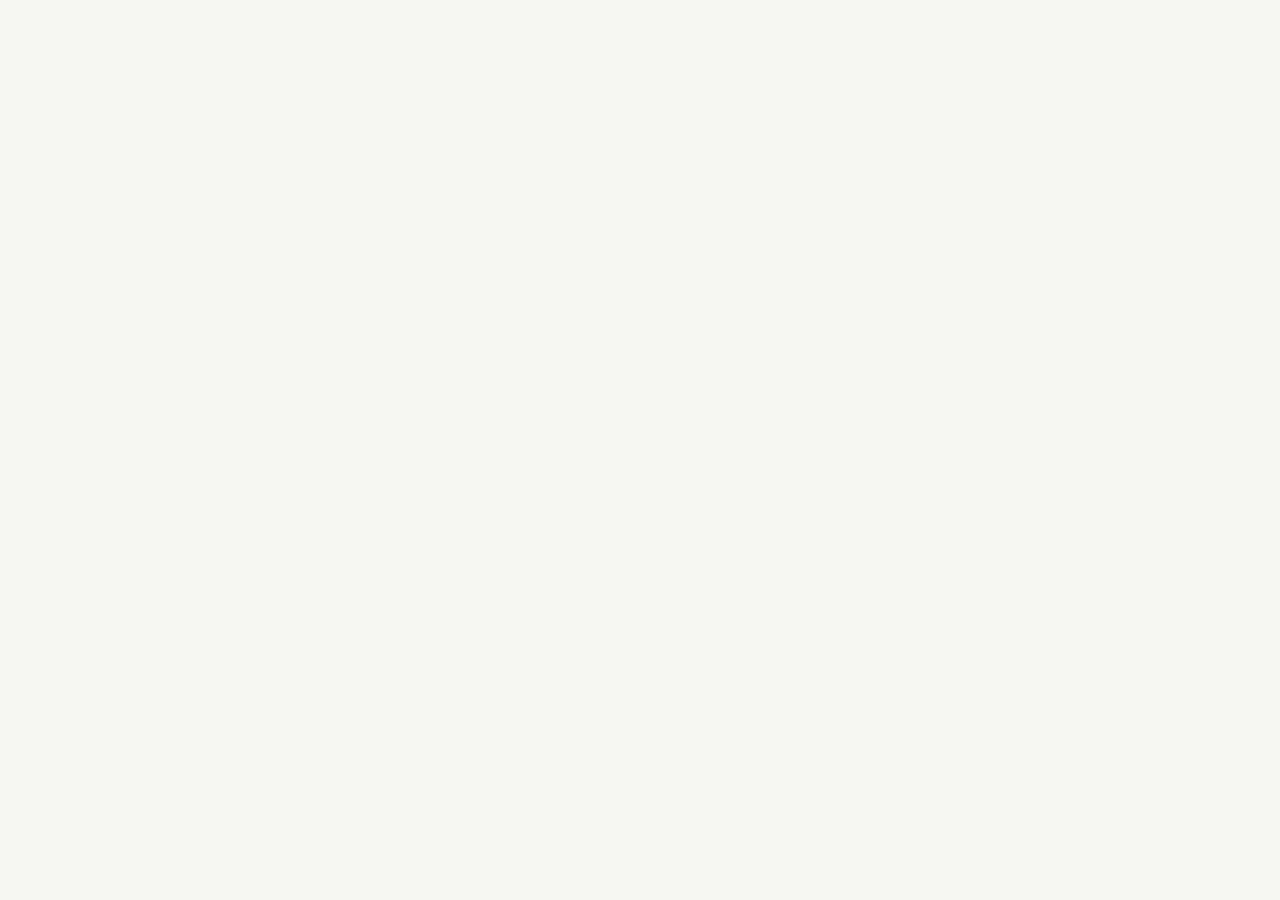
==== commit 126b73a6: "Add files via upload" ====
--- a/category.html
+++ b/category.html
@@ -8,6 +8,7 @@
   <link rel="preconnect" href="https://fonts.gstatic.com" crossorigin>
   <link href="https://fonts.googleapis.com/css2?family=Noto+Sans+SC:wght@400;500;600;700&family=Playfair+Display:ital,wght@0,500;0,600;1,500&display=swap" rel="stylesheet">
   <link rel="stylesheet" href="styles.css">
+  <script>document.documentElement.classList.add('auth-loading')</script>
 </head>
 <body data-page="category">
   <header class="topbar">
--- a/styles.css
+++ b/styles.css
@@ -2,20 +2,26 @@
 * { box-sizing:border-box; }
 html { scroll-behavior:smooth; }
 body { margin:0; color:var(--ink); background:var(--paper); font-family:"Noto Sans SC", sans-serif; font-size:14px; }
+/* 登录态判定前先隐藏页面主体，避免未登录时先闪出主页再跳登录页 */
+html.auth-loading main, html.auth-loading .topbar, html.auth-loading footer { display: none; }
+html.auth-loading { background:#f7f7f5; }
 .topbar { height:76px; border-bottom:1px solid var(--line); display:flex; align-items:center; justify-content:space-between; padding:0 clamp(24px,6vw,92px); position:sticky; top:0; background:rgba(255,255,255,.95); z-index:5; backdrop-filter:blur(8px); }
 .brand { color:var(--ink); text-decoration:none; font:600 27px "Playfair Display", serif; letter-spacing:-1px; }.brand span { font:500 9px "Noto Sans SC"; letter-spacing:1.5px; margin-left:5px; vertical-align:middle; }
 nav { display:flex; gap:32px; margin-left:auto; margin-right:20px; } nav a { color:#555; text-decoration:none; font-size:13px; } nav a:hover,.text-link:hover { color:#000; } nav a.active { color:var(--ink); font-weight:600; }
 .topbar-left { display:flex; align-items:center; gap:28px; }
 .topbar-back { color:#555; text-decoration:none; font-size:12px; border-left:1px solid var(--line); padding-left:22px; transition:color .15s; } .topbar-back:hover { color:var(--ink); }
 button { font:inherit; cursor:pointer; }.add-button,.primary { border:1px solid var(--ink); background:var(--ink); color:white; padding:10px 15px; font-size:12px; }.add-button:hover,.primary:hover { background:#444; }
-main { max-width:1240px; margin:auto; padding:0 clamp(24px,6vw,92px); }.hero { min-height:500px; padding:86px 0 64px; display:flex; align-items:flex-start; justify-content:space-between; border-bottom:1px solid var(--line); }
+main { max-width:1240px; margin:auto; padding:0 clamp(24px,6vw,92px); }.hero { min-height:500px; padding:86px 0 64px; display:flex; align-items:flex-start; justify-content:space-between; }
 .eyebrow { margin:0 0 16px; color:#777; font-size:10px; letter-spacing:1.7px; font-weight:600; }.hero h1,.section-heading h2,.record-guide h2,.dialog-head h2 { margin:0; font:500 clamp(48px,6vw,78px)/1.1 "Playfair Display", "Noto Sans SC", serif; letter-spacing:-2.5px; }.hero h1 em { font-style:italic; font-weight:500; }.intro { max-width:370px; color:#666; line-height:1.9; margin:25px 0 30px; }.text-link { color:var(--ink); text-decoration:none; font-weight:600; font-size:12px; border-bottom:1px solid var(--ink); padding-bottom:5px; }.text-link span { margin-left:14px; }
+.hero-cta { display:inline-flex; align-items:center; gap:10px; border:1px solid var(--ink); padding:11px 20px; font-size:12px; font-weight:600; color:var(--ink); text-decoration:none; transition:background .15s,color .15s,border-color .15s; }
+.hero-cta:hover { background:var(--ink); color:#fff; border-color:var(--ink); }
 .hero-note { width:195px; margin-top:38px; border-top:1px solid var(--ink); padding-top:14px; }.hero-note p { font-size:11px; color:#777; margin:0 0 22px; }.hero-note strong { display:block; font:500 66px/.8 "Playfair Display",serif; }.hero-note span { display:block; margin-top:12px; color:#777; font-size:11px; }
 .summary { padding:36px 0 55px; border-bottom:1px solid var(--line); }.summary>p { color:#777; letter-spacing:1.5px; font-size:10px; font-weight:600; }.summary-grid { display:grid; grid-template-columns:repeat(4,1fr); }.summary-item { border-left:1px solid var(--line); padding:0 24px; }.summary-item:first-child { border-left:0; padding-left:0; }.summary-count { display:block; font:500 37px "Playfair Display",serif; }.summary-label { color:#777; font-size:12px; }
 .collection-section { padding:76px 0 90px; }.section-heading { display:flex; justify-content:space-between; align-items:flex-end; }.section-heading h2,.record-guide h2,.dialog-head h2 { font-size:42px; letter-spacing:-1.5px; }.filter { background:transparent; border:0; border-bottom:1px solid var(--ink); padding:6px 0; font-size:12px; }.shelf-nav { display:flex; gap:10px; margin:37px 0 28px; flex-wrap:wrap; }.shelf { padding:9px 14px; border:1px solid var(--line); background:white; font-size:12px; color:#666; }.shelf.active,.shelf:hover { border-color:var(--ink); color:var(--ink); }
 .collection-grid { display:grid; grid-template-columns:repeat(4,1fr); gap:18px; }.card { min-height:260px; border:1px solid var(--line); padding:18px; display:flex; flex-direction:column; transition:transform .2s,box-shadow .2s; }.card:hover { transform:translateY(-3px); box-shadow:4px 5px 0 var(--ink); }.card-visual { height:125px; display:flex; align-items:center; justify-content:center; margin:-1px -1px 19px; color:white; font:500 48px "Playfair Display",serif; }.book { background:#9c473d; }.poster { background:#2a2b35; }.media { background:#5d6f68; }.merch { background:#a78447; }.card-type { color:var(--ink); font-size:12px; letter-spacing:.6px; font-weight:700; }.card h3 { font-size:16px; margin:6px 0 5px; font-weight:600; line-height:1.4; }.card-meta { color:#777; font-size:12px; margin:0; }.card-note { color:#777; font-size:11px; margin-top:auto; padding-top:12px; border-top:1px solid #eee; }
 .record-guide { border-top:1px solid var(--ink); padding:39px 0 90px; display:flex; justify-content:space-between; }.record-guide p:last-child { max-width:330px; color:#666; line-height:1.9; margin:17px 0 0; } footer { padding:25px clamp(24px,6vw,92px); border-top:1px solid var(--line); color:#777; font-size:10px; letter-spacing:1px; }
 dialog { width:min(670px,calc(100% - 32px)); border:1px solid var(--ink); padding:0; box-shadow:10px 10px 0 rgba(0,0,0,.14); } dialog::backdrop { background:rgba(0,0,0,.18); }.dialog-head { padding:28px 30px 22px; display:flex; justify-content:space-between; border-bottom:1px solid var(--line); }.dialog-head h2 { font-size:34px; }.close { border:0; background:none; font-size:28px; height:30px; line-height:20px; }.form-grid { padding:25px 30px; display:grid; grid-template-columns:1fr 1fr; gap:18px; } label { color:#555; font-size:11px; display:flex; flex-direction:column; gap:7px; } input,select,textarea { width:100%; border:1px solid #ccc; border-radius:0; padding:10px; background:white; color:var(--ink); font:13px "Noto Sans SC",sans-serif; }.wide { grid-column:1/-1; }.dialog-actions { padding:18px 30px 27px; display:flex; justify-content:flex-end; gap:10px; }.secondary { background:white; border:1px solid #ccc; padding:10px 18px; font-size:12px; }
+.secondary:hover { background:var(--ink); color:#fff; border-color:var(--ink); }
 @media (max-width:720px) { .topbar { height:64px; }.topbar nav { display:none; }.hero { min-height:440px; padding-top:65px; }.hero-note { width:120px; }.hero-note strong { font-size:48px; }.summary-grid { grid-template-columns:1fr 1fr; gap:24px 0; }.summary-item:nth-child(3) { border-left:0; padding-left:0; }.collection-grid { grid-template-columns:1fr 1fr; }.category-hero { grid-template-columns:1fr; gap:28px; padding:52px 0 40px; }.category-hero h1 { font-size:48px; }.record-guide { display:block; }.form-grid { grid-template-columns:1fr; }.wide { grid-column:auto; } }
 @media (max-width:430px) { .hero { display:block; }.hero-note { margin-top:60px; }.collection-grid { grid-template-columns:1fr; }.add-button { padding:8px 10px; }.summary-item { padding:0 12px; } }
 .card-link { color:inherit; text-decoration:none; }.medium { font-weight:700; color:var(--ink); }.detail-hero { display:grid; grid-template-columns:minmax(220px,40%) 1fr; gap:60px; align-items:center; padding:56px 0; border-bottom:1px solid var(--line); }.detail-visual { min-height:310px; display:grid; place-items:center; color:#fff; font:500 100px "Playfair Display",serif; }.detail-hero h1 { margin:0; font:500 58px/1.15 "Playfair Display","Noto Sans SC",serif; letter-spacing:-2px; }.detail-creator { color:#666; font-size:17px; margin:20px 0; }.detail-format { display:inline-block; border:1px solid var(--ink); padding:6px 13px; font-weight:700; font-size:12px; }.detail-body { display:grid; grid-template-columns:1.35fr 1fr; gap:60px; padding:58px 0 100px; }.detail-body h2 { font:500 30px "Playfair Display","Noto Sans SC",serif; margin:0 0 22px; }.detail-body dl { margin:0; border-top:1px solid var(--line); }.detail-body dl div { display:grid; grid-template-columns:120px 1fr; padding:16px 0; border-bottom:1px solid var(--line); }.detail-body dt { color:#777; font-size:12px; }.detail-body dd { margin:0; font-weight:500; }.detail-note { padding:25px 28px; background:var(--soft); align-self:start; }.detail-note p:last-child { line-height:1.9; color:#555; margin:0; }.detail-empty { min-height:500px; padding-top:100px; }.detail-empty h1 { font:500 42px "Playfair Display","Noto Sans SC",serif; }
@@ -31,7 +37,8 @@
 .hero h1 em { font-style:normal; }.compact .collection-grid { margin-top:38px; }
 .card-visual { overflow:hidden; }.card-visual img,.detail-visual img,.cover-preview img { width:100%; height:100%; object-fit:cover; display:block; }.cover-upload>span { color:#888; font-weight:400; }.cover-upload input[type="file"] { padding:8px; font-size:12px; }.cover-preview { width:120px; height:150px; display:grid; place-items:center; overflow:hidden; color:#999; border:1px dashed #bbb; background:#fafafa; font-size:11px; text-align:center; }.detail-visual { overflow:hidden; }
 #confirm-dialog,#delete-dialog { width:min(480px,calc(100% - 32px)); }.confirm { padding:24px; }.confirm h2 { font-size:25px; }.confirm .dialog-actions { padding:12px 0 0; }
-.text-card { min-height:225px; padding:20px; box-shadow:none; }.text-card:hover { box-shadow:4px 5px 0 var(--ink); }.text-card .card-top { display:flex; align-items:center; gap:10px; }.card-mark { width:29px; height:29px; display:grid; place-items:center; color:#fff; font:500 17px "Playfair Display",serif; }.text-card h3 { margin:31px 0 8px; font-size:20px; letter-spacing:-.4px; }.text-card .card-meta { font-size:12px; font-weight:500; color:#555; }.text-card .card-meta span { margin:0 5px; color:#aaa; }.text-card .card-note { margin-top:19px; white-space:nowrap; overflow:hidden; text-overflow:ellipsis; font-weight:500; color:#555; }.card-open { color:#777; font-size:11px; margin-top:auto; opacity:0; transition:opacity .2s; }.text-card:hover .card-open { opacity:1; }.detail-visual.has-cover { min-height:0; display:block; background:transparent; }.detail-visual.has-cover img { width:100%; height:auto; max-height:680px; object-fit:contain; display:block; }
+.text-card { min-height:225px; padding:20px; box-shadow:none; }.text-card:hover { box-shadow:4px 5px 0 var(--ink); }.text-card .card-top { display:flex; align-items:center; gap:10px; }.card-mark { width:29px; height:29px; display:grid; place-items:center; color:#fff; font:500 17px "Playfair Display",serif; }.text-card h3 { margin:31px 0 8px; font-size:20px; letter-spacing:-.4px; }.text-card .card-meta { font-size:12px; font-weight:500; color:#555; }.text-card .card-meta span { margin:0 5px; color:#aaa; }.text-card .card-note { margin-top:19px; white-space:nowrap; overflow:hidden; text-overflow:ellipsis; font-weight:500; color:#555; }.card-open { color:#777; font-size:11px; margin-top:auto; opacity:0; transition:opacity .2s; }.text-card:hover .card-open { opacity:1; }
+.summary-open { color:#777; font-size:11px; margin-top:auto; opacity:0; transition:opacity .2s; }.summary-item:hover .summary-open { opacity:1; }.detail-visual.has-cover { min-height:0; display:block; background:transparent; }.detail-visual.has-cover img { width:100%; height:auto; max-height:680px; object-fit:contain; display:block; }
 .remove-cover { width:max-content; border:0; background:transparent; color:#9c473d; padding:0; font-size:12px; text-decoration:underline; }
 .summary-item { text-decoration:none; color:var(--ink); }.summary-label i { font-style:normal; margin-left:7px; opacity:0; transition:opacity .2s; }.summary-item:hover i { opacity:1; }
 .movie { background:#2a2b35; }.music { background:#5d6f68; }
@@ -196,11 +203,12 @@
   .auth-body { padding: 10px 22px 28px; }
 }
 
-/* 首页 Hero：标题在上，统计条在下 */
+/* 首页 Hero：标题在上，四个计数横向排列在下 */
 .hero-dashboard {
   display: flex;
   flex-direction: column;
   gap: 48px;
+  width: 100%;
 }
 .hero-main {
   max-width: 720px;
@@ -208,77 +216,87 @@
 .hero-main .intro {
   margin: 28px 0 34px;
 }
-.hero-stats-bar {
-  display: flex;
-  align-items: flex-start;
-  justify-content: space-between;
-  gap: 40px;
+.hero-stats-row {
+  width: 100%;
   border-top: 1px solid var(--line);
-  padding-top: 34px;
-}
-.hero-note-left {
-  width: 195px;
-  flex-shrink: 0;
-}
-.hero-note-left p {
-  font-size: 11px; color: #777; margin: 0 0 22px;
-}
-.hero-note-left strong {
-  display: block;
-  font: 500 66px/.8 "Playfair Display", serif;
-}
-.hero-note-left span {
-  display: block;
-  margin-top: 12px;
-  color: #777;
-  font-size: 11px;
-}
-.hero-summary {
-  flex: 1;
-  display: flex;
-  flex-direction: column;
-  align-items: flex-end;
-}
-.hero-summary > p {
-  margin: 0 0 14px;
+  border-bottom: 1px solid var(--line);
+  padding: 34px 0 40px;
+}
+.stats-heading {
+  margin: 0 0 28px;
   color: #777;
   letter-spacing: 1.5px;
   font-size: 10px;
   font-weight: 600;
 }
-.hero-summary .summary-grid {
-  grid-template-columns: repeat(3, 1fr);
+.stats-grid {
+  display: grid;
+  grid-template-columns: repeat(4, minmax(0, 1fr));
   gap: 0;
-}
-.hero-summary .summary-item {
-  padding: 0 16px;
-}
-.hero-summary .summary-item:first-child {
+  width: 100%;
+}
+.stats-grid .hero-note-plain,
+.stats-grid .summary-item {
+  padding: 0 24px;
+  border-left: 1px solid var(--line);
+  display: flex;
+  flex-direction: column;
+  justify-content: flex-start;
+  text-decoration: none;
+  color: inherit;
+  min-width: 0;
+}
+.stats-grid .hero-note-plain {
+  width: auto;
+  margin-top: 0;
+  border-top: 0;
+  padding-top: 0;
+}
+.stats-grid > *:first-child {
   padding-left: 0;
-}
-.hero-summary .summary-count {
-  font-size: 32px;
-}
-.hero-summary .summary-label {
+  border-left: 0;
+}
+.stats-grid .hero-summary,
+.stats-grid .summary-grid {
+  display: contents;
+}
+.stats-grid .hero-note-plain p,
+.stats-grid .summary-label {
+  order: -1;
   font-size: 11px;
-}
-@media (max-width: 980px) {
-  .hero-dashboard { gap: 38px; }
-  .hero-stats-bar {
-    flex-direction: column;
-    gap: 30px;
+  color: #777;
+  margin: 0 0 14px;
+  letter-spacing: .4px;
+  font-weight: 500;
+}
+.stats-grid .summary-label i { display: none; }
+.stats-grid .hero-note-plain strong,
+.stats-grid .summary-count {
+  font: 500 66px/.8 "Playfair Display", serif;
+  display: block;
+}
+.stats-grid .hero-note-plain span { display: none; }
+@media (max-width: 860px) {
+  .stats-grid { grid-template-columns: repeat(2, minmax(0, 1fr)); row-gap: 28px; }
+  .stats-grid .hero-note-plain,
+  .stats-grid .summary-item { padding: 0 18px; }
+  .stats-grid .hero-note-plain strong,
+  .stats-grid .summary-count { font-size: 42px; }
+}
+@media (max-width: 520px) {
+  .stats-grid { grid-template-columns: 1fr; row-gap: 18px; }
+  .stats-grid .hero-note-plain,
+  .stats-grid .summary-item {
+    padding: 14px 0;
+    border-left: 0;
+    border-top: 1px solid var(--line);
   }
-  .hero-summary { align-items: flex-start; }
-  .hero-summary .summary-grid { max-width: 420px; }
-  .hero-note-left strong { font-size: 54px; }
-}
-@media (max-width: 520px) {
-  .hero-summary .summary-grid { grid-template-columns: 1fr; }
-  .hero-summary .summary-item { border-left: 0; border-top: 1px solid var(--line); padding: 14px 0; }
-  .hero-summary .summary-item:first-child { border-top: 0; padding-left: 0; }
-}
-
-/* 详情页 Bento 看板 */
+  .stats-grid > *:first-child { border-top: 0; padding-top: 0; }
+  .stats-grid .hero-note-plain strong,
+  .stats-grid .summary-count { font-size: 34px; }
+}
+
+/* 详情页信息区：重点突出、左右均衡 */
 .detail-bento {
   display: grid;
   grid-template-columns: repeat(4, minmax(0, 1fr));
@@ -288,46 +306,90 @@
 .bento-card {
   background: var(--soft);
   border-radius: 12px;
-  padding: 20px 22px;
+  padding: 22px 24px;
   display: flex;
   flex-direction: column;
   gap: 10px;
-  min-height: 96px;
+  min-height: 110px;
+  justify-content: center;
 }
 .bento-label {
   color: #888;
   font-size: 11px;
   letter-spacing: .4px;
+  font-weight: 500;
 }
 .bento-value {
   font-family: "Noto Serif SC","Songti SC","SimSun",serif;
-  font-size: 17px;
+  font-size: 18px;
   font-weight: 600;
   color: var(--ink);
   line-height: 1.35;
 }
-.bento-title {
-  grid-column: span 2;
+.bento-sub {
+  font-family: "Noto Serif SC","Songti SC","SimSun",serif;
+  font-size: 16px;
+  color: #666;
+  line-height: 1.4;
+  margin-top: 2px;
+}
+.bento-feature {
+  grid-column: span 3;
   grid-row: span 2;
+  min-height: 260px;
   justify-content: center;
-  min-height: 210px;
-}
-.bento-title .bento-label { color: #999; }
-.bento-title .bento-value {
-  font-size: 38px;
+  background: var(--ink);
+  color: #f5f3ee;
+}
+.bento-feature .bento-head {
+  display: flex;
+  align-items: center;
+  gap: 8px;
+  margin-bottom: 6px;
+}
+.bento-feature .bento-tag,
+.bento-feature .bento-head-label {
+  color: rgba(245,243,238,.55);
+  font-size: 12px;
+  letter-spacing: 1.5px;
+  font-weight: 500;
+}
+.bento-feature .bento-value {
+  color: #f5f3ee;
+  font-size: clamp(34px, 4vw, 46px);
   letter-spacing: -1px;
-  line-height: 1.15;
-}
-.bento-creator {
-  grid-column: span 2;
+  line-height: 1.12;
+  margin-top: 4px;
+}
+.bento-feature .bento-sub {
+  color: rgba(245,243,238,.78);
+  font-size: 18px;
+  margin-top: 18px;
+}
+.bento-category {
+  grid-column: span 1;
+  grid-row: span 2;
+  min-height: 260px;
   justify-content: center;
-  min-height: 130px;
-}
-.bento-creator .bento-label { color: #999; }
-.bento-creator .bento-value { font-size: 24px; }
+  align-items: flex-start;
+  background: var(--paper);
+  border: 1px solid var(--line);
+}
+.bento-category .bento-label { color: #999; }
+.bento-category .bento-value {
+  font-size: 24px;
+  letter-spacing: .5px;
+}
+.bento-meta {
+  min-height: 110px;
+}
+.bento-meta .bento-value {
+  font-size: 17px;
+}
 .bento-note {
   grid-column: 1 / -1;
-  min-height: 140px;
+  min-height: 150px;
+  justify-content: flex-start;
 }
 .bento-note .bento-label { color: var(--ink); font-weight: 600; }
 .bento-note p {
@@ -340,11 +402,13 @@
 }
 @media (max-width: 860px) {
   .detail-bento { grid-template-columns: repeat(2, minmax(0, 1fr)); }
-  .bento-title, .bento-creator { grid-column: span 2; }
+  .bento-feature { grid-column: span 2; }
+  .bento-category { grid-column: span 2; grid-row: span 1; min-height: 110px; }
   .bento-note { grid-column: 1 / -1; }
 }
 @media (max-width: 520px) {
   .detail-bento { grid-template-columns: 1fr; }
-  .bento-title, .bento-creator { grid-column: span 1; grid-row: span 1; min-height: auto; }
-  .bento-title .bento-value { font-size: 26px; }
-}
+  .bento-feature { grid-column: span 1; grid-row: span 1; min-height: 200px; }
+  .bento-feature .bento-value { font-size: 30px; }
+  .bento-category { grid-column: span 1; }
+}
